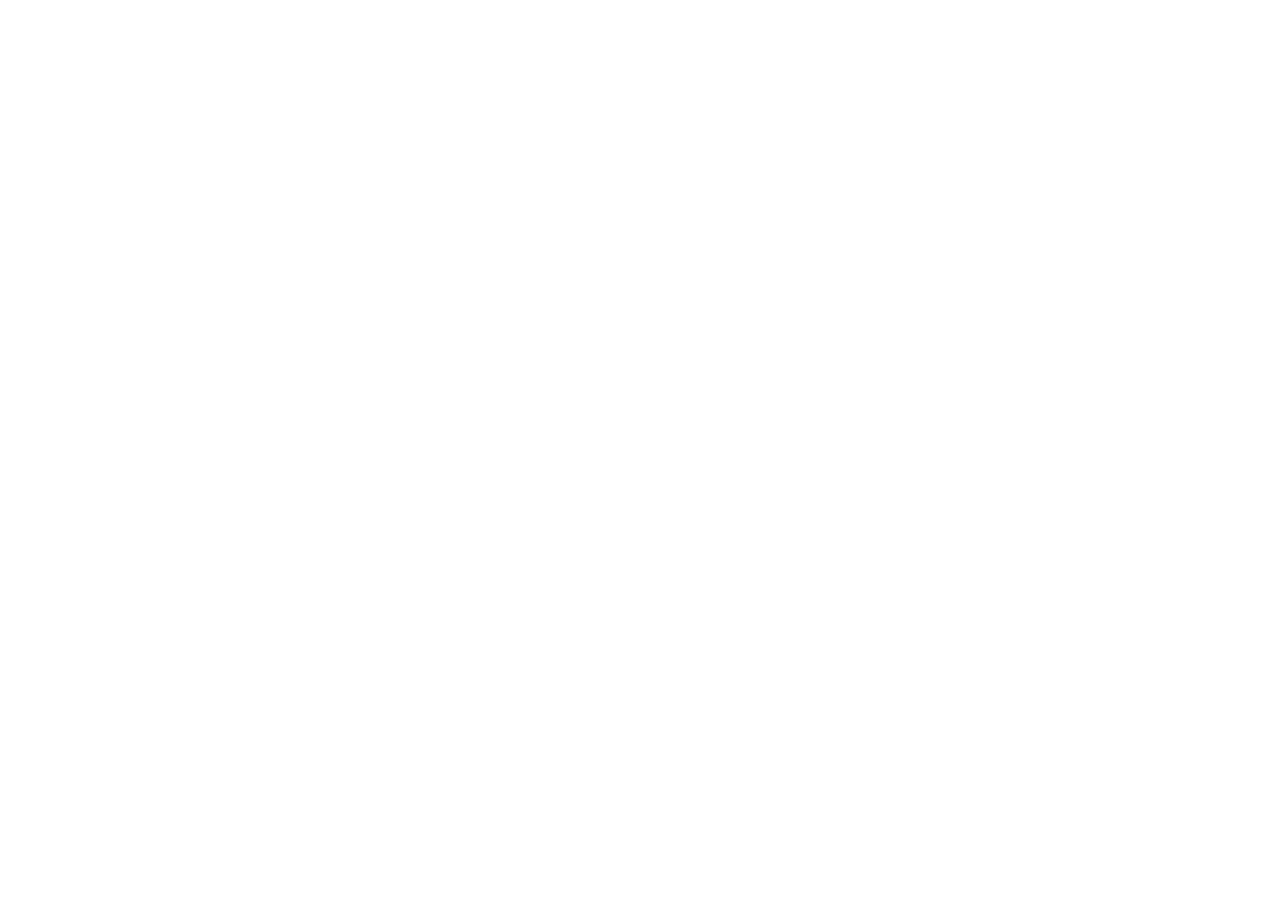
==== calculator/index.html @ 91d234b7 "Add basic operations logic" ====
<!DOCTYPE html>
<html lang="en">
    <head>
        <meta charset="UTF-8">
        <title>Calculator</title>
        <script src="script.js" defer></script>
    </head>

    <body>
        
    </body>
</html>
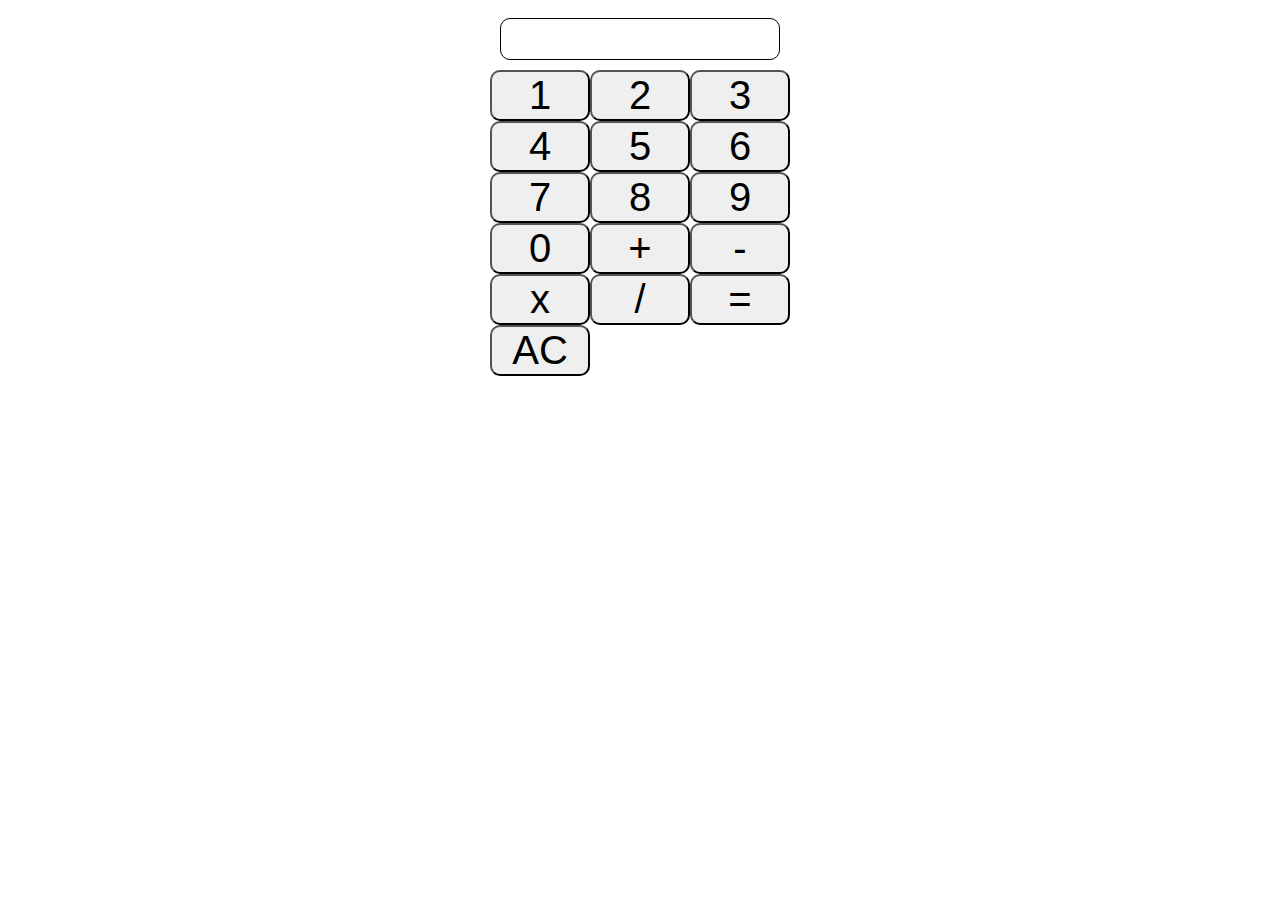
==== commit 674c28bf: "Add buttons layout and style" ====
--- a/calculator/index.html
+++ b/calculator/index.html
@@ -4,9 +4,31 @@
         <meta charset="UTF-8">
         <title>Calculator</title>
         <script src="script.js" defer></script>
+        <link rel="stylesheet" href="styles.css">
     </head>
 
     <body>
         
+        
+        <div id="container">
+            <div id="display"></div>
+            <button id="btn1">1</button>
+            <button id="btn2">2</button>
+            <button id="btn3">3</button>
+            <button id="btn4">4</button>
+            <button id="btn5">5</button>
+            <button id="btn6">6</button>
+            <button id="btn7">7</button>
+            <button id="btn8">8</button>
+            <button id="btn9">9</button>
+            <button id="btn0">0</button>
+            <button id="btn+">+</button>
+            <button id="btn-">-</button>
+            <button id="btnx">x</button>
+            <button id="btn/">/</button>
+            <button id="btn=">=</button>
+            <button id="clear">AC</button>
+        </div>
+        
     </body>
 </html>--- a/calculator/styles.css
+++ b/calculator/styles.css
@@ -0,0 +1,22 @@
+button{
+    font-size: 40px;
+    width: calc(100% / 3);
+    border-radius: 10px;
+}
+
+#container{
+    width:300px;
+    display: flex;
+    flex-wrap: wrap;
+    margin: auto;
+}
+
+#display{
+    width:300px;
+    text-align: right;
+    font-size: 40px;
+    height: 40px;
+    margin: 10px;
+    border: solid 1px black;
+    border-radius: 10px;
+}